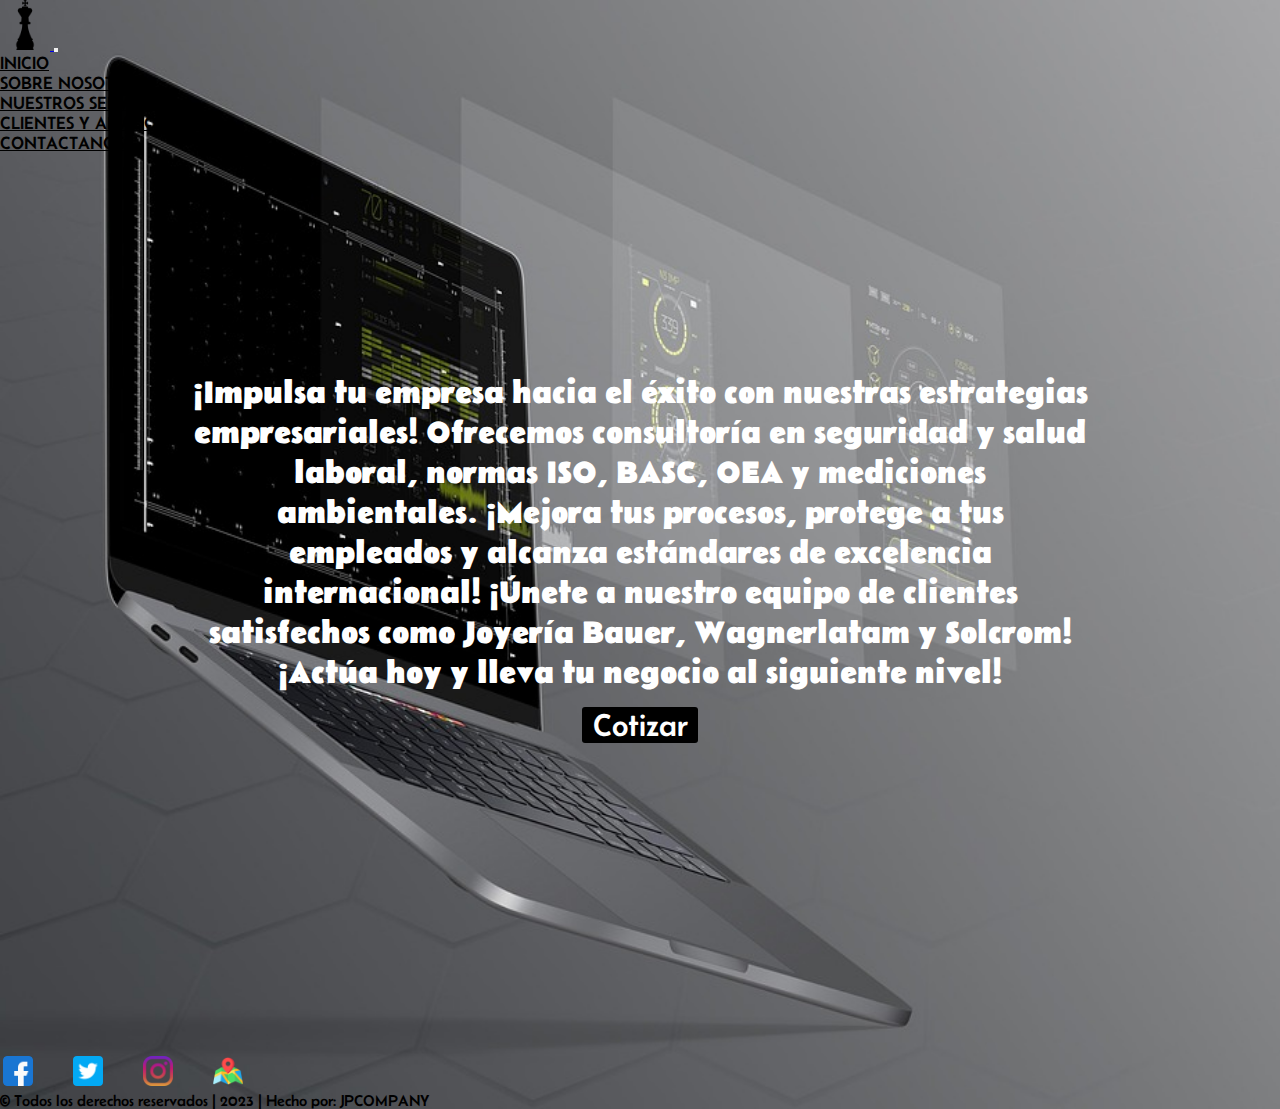
==== index.html @ c943d7b7 "maquetando con bootstrap nav y footer" ====
<!DOCTYPE html>
<html lang="en">

<head>
    <meta charset="UTF-8">
    <meta name="viewport" content="width=device-width, initial-scale=1.0">
    <title>Estrategia empresarial</title>
    <link rel="shortcut icon" href="img/favicon.png" type="image/x-icon">
    <!-- Style bootstrap -->
    <link href="https://cdn.jsdelivr.net/npm/bootstrap@5.3.1/dist/css/bootstrap.min.css" rel="stylesheet"
        integrity="sha384-4bw+/aepP/YC94hEpVNVgiZdgIC5+VKNBQNGCHeKRQN+PtmoHDEXuppvnDJzQIu9" crossorigin="anonymous">
    <!-- Style proyect -->
    <link rel="stylesheet" href="css/style.css">
    <style>
    </style>
</head>

<body class="container-fluid">
    <!-- Encabezado -->
    <header class="navbar navbar-expand-lg">
        <div class="container-fluid">
            <a class="navbar-brand" href="index.html">
                <img class="logo" src="img/favicon.png" alt="logo Empresa">
            </a>
            <button class="navbar-toggler" type="button" data-bs-toggle="collapse" data-bs-target="#navbarNav"
                aria-controls="navbarNav" aria-expanded="false" aria-label="Toggle navigation">
                <span class="navbar-toggler-icon"></span>
            </button>
            <nav class="collapse navbar-collapse" id="navbarNav">
                <ul class="navbar-nav ms-auto fuentes">
                    <li class="nav-item">
                        <a class="nav-link" aria-current="page" href="index.html">Inicio</a>
                    </li>
                    <li class="nav-item">
                        <a class="nav-link" href="pages/nosotros.html">Sobre nosotros</a>
                    </li>
                    <li class="nav-item">
                        <a class="nav-link" href="pages/portafolio.html">Nuestros servicios</a>
                    </li>
                    <li class="nav-item">
                        <a class="nav-link" href="pages/clientes.html">Clientes y aliados</a>
                    </li>
                    <li class="nav-item">
                        <a class="nav-link" href="pages/contacto.html">Contactanos</a>
                    </li>
                </ul>
            </nav>
        </div>
    </header>

    <!-- Contenido -->

    <main>
        <div class="encabezado">
            <h1>
                ¡Impulsa tu empresa hacia el éxito con nuestras estrategias empresariales! Ofrecemos consultoría en
                seguridad y salud laboral, normas ISO, BASC, OEA y mediciones ambientales. ¡Mejora tus procesos, protege
                a
                tus empleados y alcanza estándares de excelencia internacional! ¡Únete a nuestro equipo de clientes
                satisfechos como Joyería Bauer, Wagnerlatam y Solcrom! ¡Actúa hoy y lleva tu negocio al siguiente nivel!
            </h1>
            <a href="pages/contacto.html" class="accion">Cotizar</a>
        </div>
    </main>

    <!-- Pie de pagina -->
    <footer class="py-3 my-4">
        <ul class="nav justify-content-center pb-3 mb-3 redes">
            <a href="https://facebook.com"><img src="../img/facebook.png" alt="Facebook"></a>
            <a href="https://twitter.com"><img src="../img/twitter.png" alt="Twitter"></a>
            <a href="https://instagram.com"><img src="../img/instagran.png" alt="Instagram"></a>
            <a href="https://goo.gl/maps/91dKVRDJmDGEYQtCA"><img src="../img/mapa.png" alt="ubicacion"></a>
        </ul>
        <p class="text-center derechos">&copy; Todos los derechos reservados | 2023 | Hecho por: JPCOMPANY
        </p>
    </footer>

    <script src="https://cdn.jsdelivr.net/npm/bootstrap@5.3.1/dist/js/bootstrap.bundle.min.js"
        integrity="sha384-HwwvtgBNo3bZJJLYd8oVXjrBZt8cqVSpeBNS5n7C8IVInixGAoxmnlMuBnhbgrkm"
        crossorigin="anonymous"></script>
</body>

</html>
---- css/style.css ----
/* Ajustes por defecto */
@import url('https://fonts.googleapis.com/css2?family=Belanosima&display=swap');
* {
    margin: 0;
    padding: 0;
    font-family: 'Belanosima', sans-serif;
}

body {
    background: url(../img/fondo.jpg) no-repeat;
    background-size: cover;
} 

/* Barra de navegacion */
.fuentes {
    font-size: 18px;
    text-transform: uppercase;
}
 
.fuentes li a:hover {
    border-radius: 3px;
    color: #fff;
    background: black;
    transition: .5s;
} 

.fuentes a {
    color: black;
}

/* LOGO */

.logo {
    cursor: pointer;
    width: 50px;
    height: 50px;
}

/* Pie de pagina */

.redes img {
    padding: 3px;
    border-radius: 3px;
    margin-right: 30px;
    border-radius: 7px;
    width: 30px;
    height: 30px;
}

.redes img:hover {
    background: black;
    transition: .5s;
}

.derechos {
    color: black;
}

/* INDEX */

.encabezado {
    color: #fff;
    display: flex;
    justify-content: center;
    align-items: center;
    flex-direction: column;
    height: 100vh;
}

.encabezado h1 {
    font-size: 2rem;
    width: 70%;
    margin-top: -10vh;
    text-align: center;
}

.accion {
    background-color: black;
    font-size: 2em;
    text-decoration: none;
    border-radius: 3px;
    width: 9%;
    margin-top: 13px;
    text-align: center;
    color: #fff;
}

.accion:hover {
    background-color: #fff;
    color: black;
}

/* Responsive */
@media screen and (max-width: 768px) {
    .encabezado h1 {
        font-size: 2em;
        width: 90%;
        margin-right: 5%;
        margin-top: -5vh;
    }

    .accion {
        font-size: 1.5em;
        width: 30%;
        margin-top: 5%;
    }
}

@media screen and (max-width: 480px) {
    .encabezado h1 {
        font-size: 1.5em;
        width: 95%;
        margin-right: 5%;
        margin-top: -3vh;
    }

    .accion {
        font-size: 1em;
        width: 40%;
        margin-top: 5%;
    }
}


/* ******************************************************* */
/* NOSOTROS */

.equipo {
    display: flex;
    justify-content: center;
    align-items: center;
    flex-direction: column;
    font-size: x-large;
}

.equipo h1 {
    margin-top: 350px;
    line-height: 2;
}

/* PORTAFOLIO */
.portafolio {
    display: flex;
    justify-content: center;
    align-items: end;
    flex-direction: column;
    height: 100vh;
}

.cajas{
    justify-content: center;
    align-items: center;
    flex-direction: column;
    font-size: x-large;
    height: 100vh;
    width: 60%;
    margin-right: 120px;
    margin-top: 130px;
}

/* CLIENTES */

.clientes {
    display: flex;
    justify-content: center;
    align-items: end;
    flex-direction: column;
    font-size: x-large;
    height: 100vh;
}

.clientes div {
    display: flex;
    justify-content: center;
    align-items: center;
    flex-direction: column;
    font-size: x-large;
    height: 100vh;
    width: 60%;
    margin-right: 120px;
}

.clientes h1{
    line-height: 2;
}


.clientes h2{
    line-height: 2;
}
/* CONTACTO */
.form {
    display: flex;
    justify-content: center;
    align-items: center;
    flex-direction: column;
}

.form h1 {
    margin-top: 145px;
    margin-left: -33px;
    margin-bottom: 20px;
    font-size: 30px;
}

.form input {
    border-radius: 5%;
    font-size: x-large;
}

.form label {
    font-size: x-large;

}

#textArea {
    border-radius: 5%;
    font-size:x-large;
}

.form h4 {
    font-size:x-large;
}
.form div {
    font-size:x-large;
}
.form select {
    font-size:x-large;
    border-radius: 5px;
}

.button {
    color: #fff;
    background-color: black;
    font-size: large;
    width: 123px;
    height: 35px;
    margin-top: 25px;
    border-radius: 9px;
}
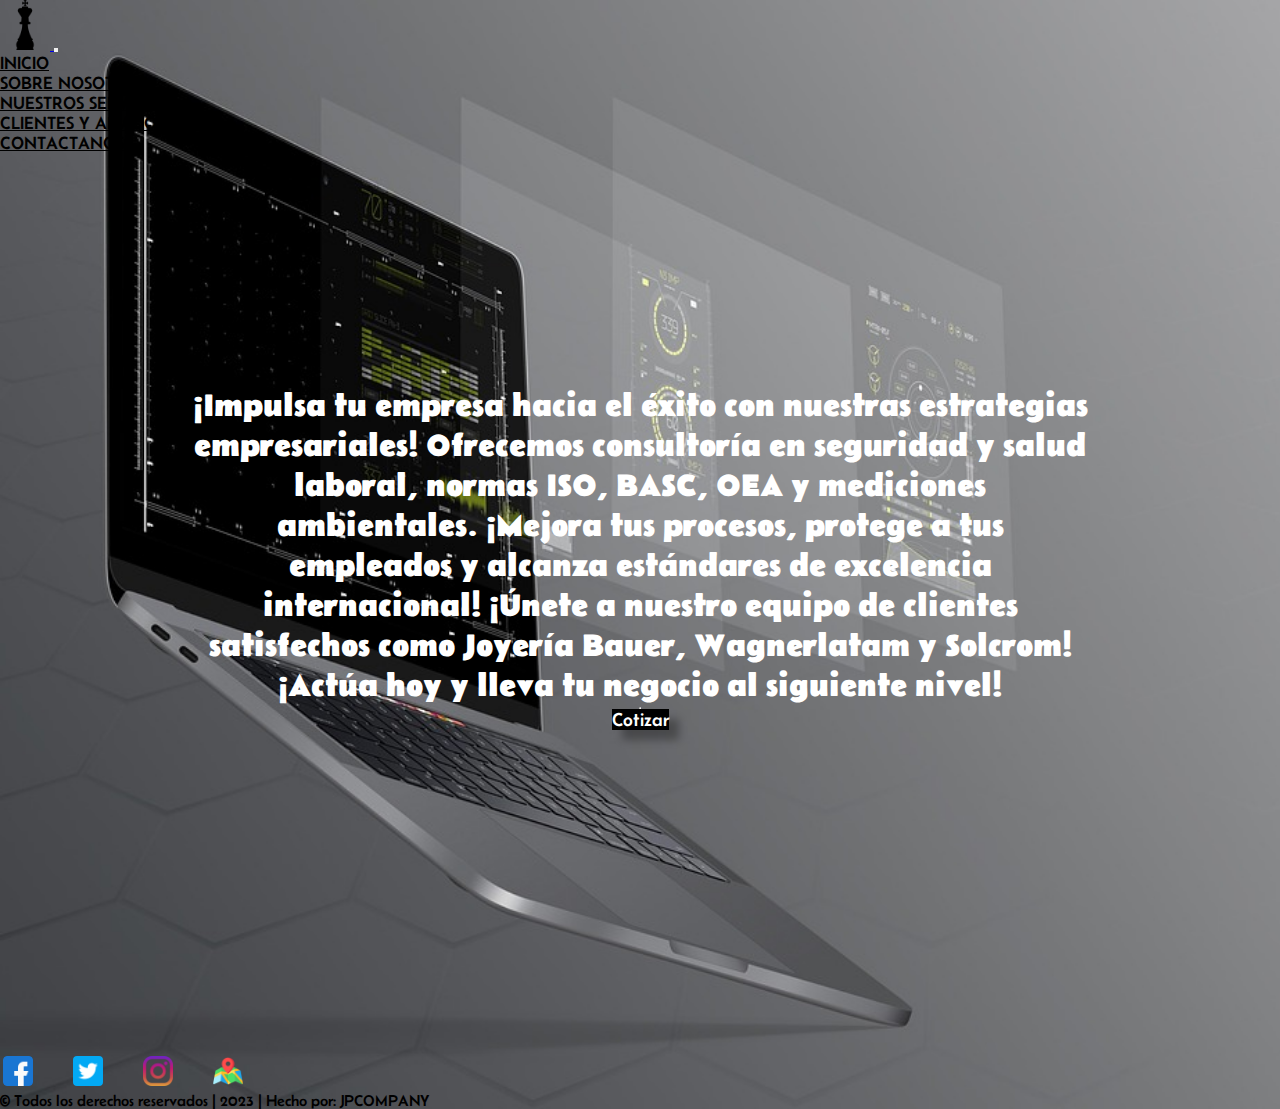
==== commit c8e47f77: "maquetando final index, nosotros y portafolio" ====
--- a/index.html
+++ b/index.html
@@ -17,8 +17,8 @@
 
 <body class="container-fluid">
     <!-- Encabezado -->
-    <header class="navbar navbar-expand-lg">
-        <div class="container-fluid">
+    <header class="navbar navbar-expand-lg navbar-light fixed-top py-3" id="mainNav">
+        <div class="container-fluid px-4 px-lg-5">
             <a class="navbar-brand" href="index.html">
                 <img class="logo" src="img/favicon.png" alt="logo Empresa">
             </a>
@@ -26,7 +26,7 @@
                 aria-controls="navbarNav" aria-expanded="false" aria-label="Toggle navigation">
                 <span class="navbar-toggler-icon"></span>
             </button>
-            <nav class="collapse navbar-collapse" id="navbarNav">
+            <nav class="collapse navbar-collapse navBar" id="navbarNav">
                 <ul class="navbar-nav ms-auto fuentes">
                     <li class="nav-item">
                         <a class="nav-link" aria-current="page" href="index.html">Inicio</a>
@@ -59,7 +59,9 @@
                 tus empleados y alcanza estándares de excelencia internacional! ¡Únete a nuestro equipo de clientes
                 satisfechos como Joyería Bauer, Wagnerlatam y Solcrom! ¡Actúa hoy y lleva tu negocio al siguiente nivel!
             </h1>
-            <a href="pages/contacto.html" class="accion">Cotizar</a>
+            <hr class="divider">
+            <a class="btn btn-xl accion" href="pages/contacto.html">Cotizar</a>
+            <!-- <a href="pages/contacto.html" class="accion">Cotizar</a> -->
         </div>
     </main>
 
@@ -78,6 +80,11 @@
     <script src="https://cdn.jsdelivr.net/npm/bootstrap@5.3.1/dist/js/bootstrap.bundle.min.js"
         integrity="sha384-HwwvtgBNo3bZJJLYd8oVXjrBZt8cqVSpeBNS5n7C8IVInixGAoxmnlMuBnhbgrkm"
         crossorigin="anonymous"></script>
+    <script>
+        window.addEventListener('scroll', function () {
+        document.body.classList.toggle('scrolled', window.scrollY > 0);
+    });
+    </script>
 </body>
 
 </html>--- a/css/style.css
+++ b/css/style.css
@@ -1,5 +1,7 @@
 /* Ajustes por defecto */
+@charset "UTF-8";
 @import url('https://fonts.googleapis.com/css2?family=Belanosima&display=swap');
+
 * {
     margin: 0;
     padding: 0;
@@ -9,25 +11,60 @@
 body {
     background: url(../img/fondo.jpg) no-repeat;
     background-size: cover;
-} 
+
+}
+
+@media (prefers-reduced-motion: no-preference) {
+    :root {
+        scroll-behavior: smooth;
+    }
+}
 
 /* Barra de navegacion */
+
+.navbar {
+    background-color: transparent; /* Cambia el color de fondo a tu preferencia */
+    transition: background-color 0.3s; /* Agregamos transición para una animación suave */
+}
+
+/* Estilo para el nav cuando se hace scroll */
+@media screen and (min-width: 300px) {
+    body.scrolled .navbar {
+        background-color: rgb(133, 133, 133); /* Cambia el color de fondo a tu preferencia */
+    }
+}
+
 .fuentes {
     font-size: 18px;
     text-transform: uppercase;
 }
- 
+
 .fuentes li a:hover {
     border-radius: 3px;
     color: #fff;
     background: black;
     transition: .5s;
-} 
+}
 
 .fuentes a {
     color: black;
 }
 
+@media screen and (max-width: 550px) {
+    .navBar {
+        gap: 1rem;
+        top: 0;
+        right: 0;
+        bottom: 0;
+        background-color: #1c1c1c;
+        border-radius: 7px;
+        padding: 2rem;
+        box-shadow: 0 0 0 100vmax rgba(0, 0, 0, .5);
+
+    }
+}
+
+  
 /* LOGO */
 
 .logo {
@@ -75,17 +112,15 @@
 }
 
 .accion {
+    box-shadow: 10px 10px 9px rgba(0, 0, 0, 0.3);
     background-color: black;
-    font-size: 2em;
+    font-size: 1.2em;
     text-decoration: none;
-    border-radius: 3px;
-    width: 9%;
-    margin-top: 13px;
-    text-align: center;
     color: #fff;
 }
 
 .accion:hover {
+    opacity: 80%;
     background-color: #fff;
     color: black;
 }
@@ -120,34 +155,54 @@
         margin-top: 5%;
     }
 }
-
-
 /* ******************************************************* */
 /* NOSOTROS */
+.about {
+    margin-top: 150px;
+    background-color: gray;
+    padding: 8rem 0;
+}
 
 .equipo {
-    display: flex;
-    justify-content: center;
-    align-items: center;
-    flex-direction: column;
-    font-size: x-large;
-}
-
-.equipo h1 {
-    margin-top: 350px;
-    line-height: 2;
-}
+    margin-bottom: 100px;
+    width: 40%;
+    color: #fff;
+}
+
+.equipo img {
+    border-radius: 6px;
+}
+
+/* ******************************************************* */
 
 /* PORTAFOLIO */
-.portafolio {
+
+.portafilio {
+    margin-top: 150px;
+    background-color: gray;
+    padding: 5rem 0;
+}
+
+ .name {
+    display: flex;
+    justify-content: center;
+    align-items: center;
+    flex-direction: column;
+} 
+
+/* CLIENTES */
+
+.clientes {
     display: flex;
     justify-content: center;
     align-items: end;
     flex-direction: column;
+    font-size: x-large;
     height: 100vh;
 }
 
-.cajas{
+.clientes div {
+    display: flex;
     justify-content: center;
     align-items: center;
     flex-direction: column;
@@ -155,39 +210,17 @@
     height: 100vh;
     width: 60%;
     margin-right: 120px;
-    margin-top: 130px;
-}
-
-/* CLIENTES */
-
-.clientes {
-    display: flex;
-    justify-content: center;
-    align-items: end;
-    flex-direction: column;
-    font-size: x-large;
-    height: 100vh;
-}
-
-.clientes div {
-    display: flex;
-    justify-content: center;
-    align-items: center;
-    flex-direction: column;
-    font-size: x-large;
-    height: 100vh;
-    width: 60%;
-    margin-right: 120px;
-}
-
-.clientes h1{
+}
+
+.clientes h1 {
     line-height: 2;
 }
 
 
-.clientes h2{
+.clientes h2 {
     line-height: 2;
 }
+
 /* CONTACTO */
 .form {
     display: flex;
@@ -215,17 +248,19 @@
 
 #textArea {
     border-radius: 5%;
-    font-size:x-large;
+    font-size: x-large;
 }
 
 .form h4 {
-    font-size:x-large;
-}
+    font-size: x-large;
+}
+
 .form div {
-    font-size:x-large;
-}
+    font-size: x-large;
+}
+
 .form select {
-    font-size:x-large;
+    font-size: x-large;
     border-radius: 5px;
 }
 
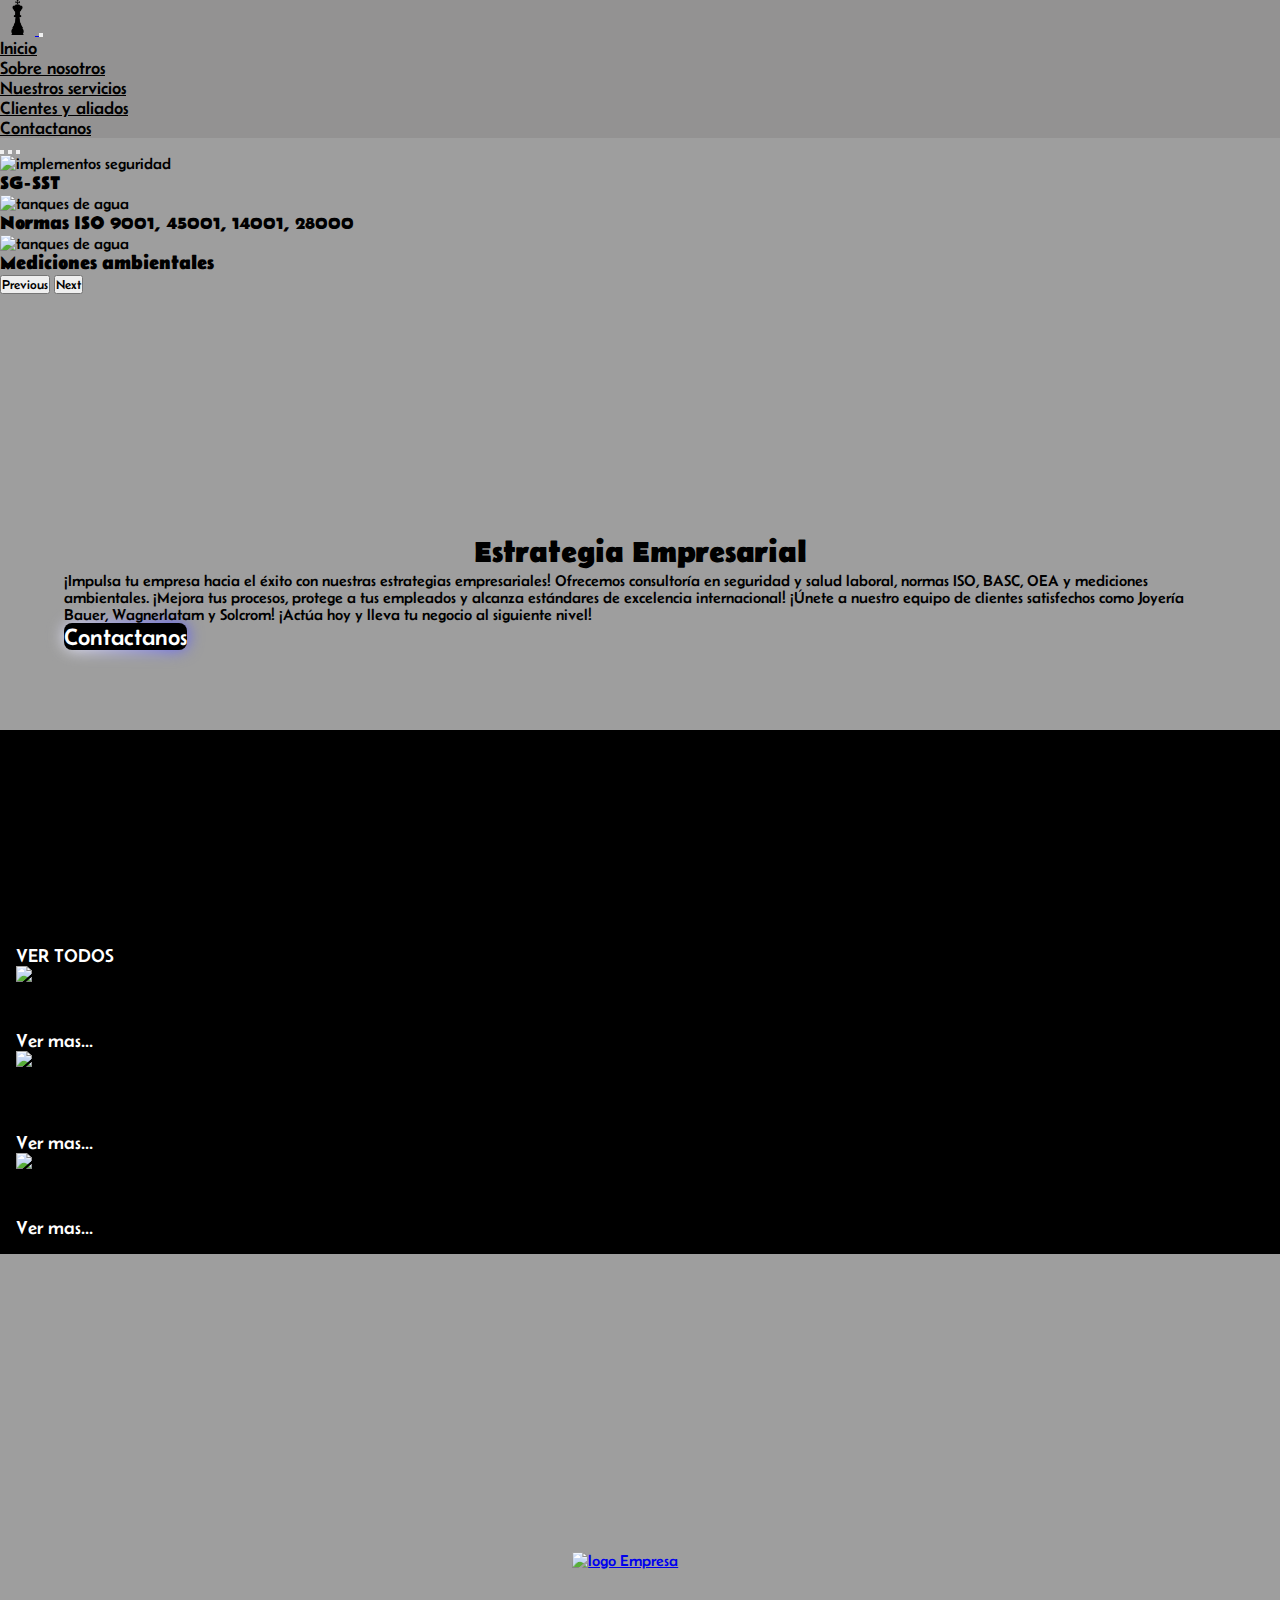
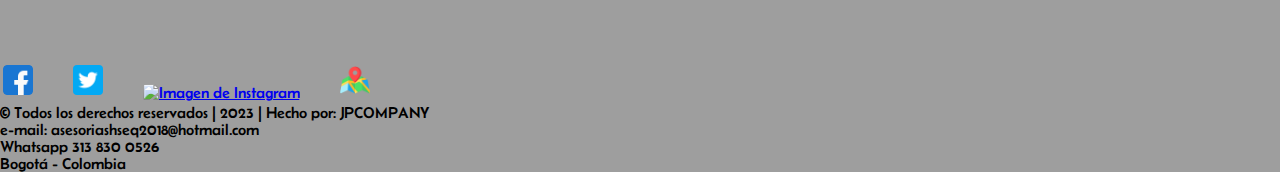
==== commit 94549ff5: "agregando SEO, mixin y include" ====
--- a/index.html
+++ b/index.html
@@ -2,88 +2,219 @@
 <html lang="en">
 
 <head>
-    <meta charset="UTF-8">
-    <meta name="viewport" content="width=device-width, initial-scale=1.0">
+    <meta charset="UTF-8" />
+    <meta name="viewport" content="width=device-width, initial-scale=1.0" />
+    <meta name="description"
+        content="Eleva tu empresa con Estrategia Empresarial: seguridad laboral, normas ISO, BASC, OEA y mediciones ambientales. Prioriza la salud y cumple estándares. Únete a clientes satisfechos. Consultoría SG-SST, certificación OEA y norma BASC." />
     <title>Estrategia empresarial</title>
-    <link rel="shortcut icon" href="img/favicon.png" type="image/x-icon">
+    <link rel="shortcut icon" href="img/favicon.png" type="image/x-icon" />
     <!-- Style bootstrap -->
     <link href="https://cdn.jsdelivr.net/npm/bootstrap@5.3.1/dist/css/bootstrap.min.css" rel="stylesheet"
-        integrity="sha384-4bw+/aepP/YC94hEpVNVgiZdgIC5+VKNBQNGCHeKRQN+PtmoHDEXuppvnDJzQIu9" crossorigin="anonymous">
+        integrity="sha384-4bw+/aepP/YC94hEpVNVgiZdgIC5+VKNBQNGCHeKRQN+PtmoHDEXuppvnDJzQIu9" crossorigin="anonymous" />
+    <!-- aos para animaciones-->
+    <link href="https://unpkg.com/aos@2.3.1/dist/aos.css" rel="stylesheet" />
     <!-- Style proyect -->
-    <link rel="stylesheet" href="css/style.css">
-    <style>
-    </style>
+    <link rel="stylesheet" href="css/style.css" />
+    <style></style>
 </head>
 
 <body class="container-fluid">
     <!-- Encabezado -->
-    <header class="navbar navbar-expand-lg navbar-light fixed-top py-3" id="mainNav">
-        <div class="container-fluid px-4 px-lg-5">
-            <a class="navbar-brand" href="index.html">
-                <img class="logo" src="img/favicon.png" alt="logo Empresa">
-            </a>
-            <button class="navbar-toggler" type="button" data-bs-toggle="collapse" data-bs-target="#navbarNav"
-                aria-controls="navbarNav" aria-expanded="false" aria-label="Toggle navigation">
-                <span class="navbar-toggler-icon"></span>
+    <section>
+        <header class="navbar fixed-top navbar-expand-lg navbar-light py-3" id="mainNav">
+            <div class="container-fluid px-4 px-lg-5">
+                <a class="navbar-brand" href="index.html">
+                    <img class="logo" src="img/favicon.png" alt="logo Empresa" />
+                </a>
+                <button class="navbar-toggler" type="button" data-bs-toggle="collapse" data-bs-target="#navbarNav"
+                    aria-controls="navbarNav" aria-expanded="false" aria-label="Toggle navigation">
+                    <span class="navbar-toggler-icon"></span>
+                </button>
+                <nav class="collapse navbar-collapse navBar" id="navbarNav">
+                    <ul class="navbar-nav mx-auto fuentes">
+                        <li class="nav-item">
+                            <a class="nav-link" aria-current="page" href="index.html">Inicio</a>
+                        </li>
+                        <li class="nav-item">
+                            <a class="nav-link" href="pages/nosotros.html">Sobre nosotros</a>
+                        </li>
+                        <li class="nav-item">
+                            <a class="nav-link" href="pages/portafolio.html">Nuestros servicios</a>
+                        </li>
+                        <li class="nav-item">
+                            <a class="nav-link" href="pages/clientes.html">Clientes y aliados</a>
+                        </li>
+                        <li class="nav-item">
+                            <a class="nav-link" href="pages/contacto.html">Contactanos</a>
+                        </li>
+                    </ul>
+                </nav>
+            </div>
+        </header>
+
+        <!-- Contenido -->
+        <div id="carouselExampleIndicators" class="carousel slide carrusel">
+            <div class="carousel-indicators">
+                <button type="button" data-bs-target="#carouselExampleIndicators" data-bs-slide-to="0" class="active"
+                    aria-current="true" aria-label="Slide 1"></button>
+                <button type="button" data-bs-target="#carouselExampleIndicators" data-bs-slide-to="1"
+                    aria-label="Slide 2"></button>
+                <button type="button" data-bs-target="#carouselExampleIndicators" data-bs-slide-to="2"
+                    aria-label="Slide 3"></button>
+            </div>
+            <div class="carousel-inner">
+                <div class="carousel-item active">
+                    <img src="img/carrusel1.png" class="d-block w-100" alt="implementos seguridad" />
+                    <div class="carousel-caption">
+                        <h3>SG-SST</h3>
+                    </div>
+                </div>
+                <div class="carousel-item">
+                    <img src="img/carrusel2.png" class="d-block w-100" alt="tanques de agua" />
+                    <div class="carousel-caption">
+                        <h3>Normas ISO 9001, 45001, 14001, 28000</h3>
+                    </div>
+                </div>
+                <div class="carousel-item">
+                    <img src="img/carrusel3.png" class="d-block w-100" alt="tanques de agua" />
+                    <div class="carousel-caption">
+                        <h3>Mediciones ambientales</h3>
+                    </div>
+                </div>
+            </div>
+            <button class="carousel-control-prev" type="button" data-bs-target="#carouselExampleIndicators"
+                data-bs-slide="prev">
+                <span class="carousel-control-prev-icon" aria-hidden="true"></span>
+                <span class="visually-hidden">Previous</span>
             </button>
-            <nav class="collapse navbar-collapse navBar" id="navbarNav">
-                <ul class="navbar-nav ms-auto fuentes">
-                    <li class="nav-item">
-                        <a class="nav-link" aria-current="page" href="index.html">Inicio</a>
-                    </li>
-                    <li class="nav-item">
-                        <a class="nav-link" href="pages/nosotros.html">Sobre nosotros</a>
-                    </li>
-                    <li class="nav-item">
-                        <a class="nav-link" href="pages/portafolio.html">Nuestros servicios</a>
-                    </li>
-                    <li class="nav-item">
-                        <a class="nav-link" href="pages/clientes.html">Clientes y aliados</a>
-                    </li>
-                    <li class="nav-item">
-                        <a class="nav-link" href="pages/contacto.html">Contactanos</a>
-                    </li>
-                </ul>
-            </nav>
-        </div>
-    </header>
-
-    <!-- Contenido -->
-
-    <main>
-        <div class="encabezado">
-            <h1>
-                ¡Impulsa tu empresa hacia el éxito con nuestras estrategias empresariales! Ofrecemos consultoría en
-                seguridad y salud laboral, normas ISO, BASC, OEA y mediciones ambientales. ¡Mejora tus procesos, protege
-                a
-                tus empleados y alcanza estándares de excelencia internacional! ¡Únete a nuestro equipo de clientes
-                satisfechos como Joyería Bauer, Wagnerlatam y Solcrom! ¡Actúa hoy y lleva tu negocio al siguiente nivel!
-            </h1>
-            <hr class="divider">
-            <a class="btn btn-xl accion" href="pages/contacto.html">Cotizar</a>
-            <!-- <a href="pages/contacto.html" class="accion">Cotizar</a> -->
+            <button class="carousel-control-next" type="button" data-bs-target="#carouselExampleIndicators"
+                data-bs-slide="next">
+                <span class="carousel-control-next-icon" aria-hidden="true"></span>
+                <span class="visually-hidden">Next</span>
+            </button>
+        </div>
+    </section>
+
+    <main class="container px-4 px-lg-5 encabezado">
+        <div class="row gx-4 gx-lg-5 justify-content-center">
+            <div class="col-lg-8 text-center">
+                <h1 class="text-black mt-0">Estrategia Empresarial</h1>
+                <p class="text-black mb-4">
+                    ¡Impulsa tu empresa hacia el éxito con nuestras estrategias
+                    empresariales! Ofrecemos consultoría en seguridad y salud laboral,
+                    normas ISO, BASC, OEA y mediciones ambientales. ¡Mejora tus
+                    procesos, protege a tus empleados y alcanza estándares de excelencia
+                    internacional! ¡Únete a nuestro equipo de clientes satisfechos como
+                    Joyería Bauer, Wagnerlatam y Solcrom! ¡Actúa hoy y lleva tu negocio
+                    al siguiente nivel!
+                </p>
+                <a class="btn btn-xl accionUno" href="pages/contacto.html">Contactanos</a>
+            </div>
         </div>
     </main>
+
+    <section>
+        <div class="card-group masServicios">
+            <div class="card cartaUno">
+                <div class="card-body text-center">
+                    <h1 class="fw-bold card-title">NUESTROS SERVICIOS</h1>
+                    <p class="card-text">
+                        "Mejora la seguridad y salud en tu trabajo. Protege a tu equipo,
+                        prevén lesiones y promueve el bienestar. ¡Prioriza la salud
+                        laboral hoy!"
+                    </p>
+                    <a href="pages/portafolio.html" class="btn botonServices">VER TODOS</a>
+                </div>
+            </div>
+            <div class="card">
+                <img class="card-img-top" src="img/casco.jpg" alt="Card image cap" />
+                <div class="card-body">
+                    <h2 class="card-title fw-bold">Consultoría en SG-SST</h2>
+                    <p class="card-text">
+                        La seguridad y salud en el trabajo busca prevenir enfermedades y
+                        lesiones laborales, proteger a los trabajadores y mejorar su
+                        bienestar físico, mental y social en todas las ocupaciones.
+                    </p>
+                    <a href="pages/portafolio.html" class="btn btn-sm botonServices">Ver mas...</a>
+                </div>
+            </div>
+            <div class="card">
+                <img class="card-img-top" src="img/contenedores.jpeg" alt="Card image cap" />
+                <div class="card-body">
+                    <h2 class="card-title fw-bold">Certificación OEA</h2>
+                    <p class="card-text">
+                        Obtén la certificación OEA, reconocimiento aduanero internacional.
+                        Ayudamos a empresas a garantizar seguridad en su cadena de
+                        suministro y cumplir requisitos de la Organización Mundial de
+                        Aduanas.
+                    </p>
+                    <a href="pages/portafolio.html" class="btn btn-sm botonServices">Ver mas...</a>
+                </div>
+            </div>
+            <div class="card">
+                <img class="card-img-top" src="img/normas.jpg" alt="Card image cap" />
+                <div class="card-body">
+                    <h2 class="card-title fw-bold">Norma BASC</h2>
+                    <p class="card-text">
+                        Colaboramos con empresas, aduanas y gobiernos para fortalecer la
+                        seguridad en la cadena de suministro y facilitar el comercio
+                        global.
+                    </p>
+                    <a href="pages/portafolio.html" class="btn btn-sm botonServices">Ver mas...</a>
+                </div>
+            </div>
+        </div>
+    </section>
+
+    <section class="cotizar" data-aos="fade-down">
+        <div class="position-relative overflow-hidden text-center">
+            <div class="overflow-hidden text-center">
+                <div class="col mx-auto my-5">
+                    <h1 class="text-white">
+                        "Cotiza y obtén una estimación en solo 5 minutos"
+                    </h1>
+                    <h2 class="text-white">
+                        "¡Da el primer paso hacia soluciones personalizadas para tu éxito
+                        empresarial!"
+                    </h2>
+                    <div class="d-flex gap-3 justify-content-center lead fw-normal">
+                        <a class="btn btn-xl accionDos" href="#">Cotizar</a>
+                    </div>
+                </div>
+            </div>
+        </div>
+    </section>
 
     <!-- Pie de pagina -->
     <footer class="py-3 my-4">
-        <ul class="nav justify-content-center pb-3 mb-3 redes">
-            <a href="https://facebook.com"><img src="../img/facebook.png" alt="Facebook"></a>
-            <a href="https://twitter.com"><img src="../img/twitter.png" alt="Twitter"></a>
-            <a href="https://instagram.com"><img src="../img/instagran.png" alt="Instagram"></a>
-            <a href="https://goo.gl/maps/91dKVRDJmDGEYQtCA"><img src="../img/mapa.png" alt="ubicacion"></a>
-        </ul>
-        <p class="text-center derechos">&copy; Todos los derechos reservados | 2023 | Hecho por: JPCOMPANY
+        <a href="index.html" class="logoDos" >
+            <img src="img/logo2.png" alt="logo Empresa" />
+        </a>
+        <div class="nav justify-content-center pb-3 mb-3 redes">
+            <a href="https://facebook.com"><img src="img/facebook.png" alt="Imagen de Facebook" /></a>
+            <a href="https://twitter.com"><img src="img/twitter.png" alt="Imagen deTwitter" /></a>
+            <a href="https://instagram.com"><img src="img/instagram.png" alt="Imagen de Instagram" /></a>
+            <a href="https://goo.gl/maps/91dKVRDJmDGEYQtCA"><img src="img/mapa.png" alt="Imagen de ubicacion" /></a>
+        </div>
+        <p class="text-center derechos">
+            &copy; Todos los derechos reservados | 2023 | Hecho por: JPCOMPANY
         </p>
+        <p class="text-center derechos">e-mail: asesoriashseq2018@hotmail.com</p>
+        <p class="text-center derechos">Whatsapp 313 830 0526</p>
+        <p class="text-center derechos">Bogotá - Colombia</p>
     </footer>
 
     <script src="https://cdn.jsdelivr.net/npm/bootstrap@5.3.1/dist/js/bootstrap.bundle.min.js"
         integrity="sha384-HwwvtgBNo3bZJJLYd8oVXjrBZt8cqVSpeBNS5n7C8IVInixGAoxmnlMuBnhbgrkm"
         crossorigin="anonymous"></script>
+    <script src="https://unpkg.com/aos@2.3.1/dist/aos.js"></script>
     <script>
-        window.addEventListener('scroll', function () {
-        document.body.classList.toggle('scrolled', window.scrollY > 0);
-    });
+        AOS.init();
+    </script>
+    <script>
+        window.addEventListener("scroll", function () {
+            document.body.classList.toggle("scrolled", window.scrollY > 0);
+        });
     </script>
 </body>
 
--- a/css/style.css
+++ b/css/style.css
@@ -1,275 +1,369 @@
-/* Ajustes por defecto */
-@charset "UTF-8";
-@import url('https://fonts.googleapis.com/css2?family=Belanosima&display=swap');
-
+@import url("https://fonts.googleapis.com/css2?family=Belanosima&display=swap");
 * {
-    margin: 0;
-    padding: 0;
-    font-family: 'Belanosima', sans-serif;
+  margin: 0;
+  padding: 0;
+  font-family: "Belanosima", sans-serif;
+}
+
+.container-fluid {
+  border: none;
+  padding: 0;
+  margin: 0;
 }
 
 body {
-    background: url(../img/fondo.jpg) no-repeat;
-    background-size: cover;
-
-}
-
-@media (prefers-reduced-motion: no-preference) {
-    :root {
-        scroll-behavior: smooth;
-    }
-}
-
-/* Barra de navegacion */
+  background-color: rgba(126, 125, 125, 0.75);
+}
 
 .navbar {
-    background-color: transparent; /* Cambia el color de fondo a tu preferencia */
-    transition: background-color 0.3s; /* Agregamos transición para una animación suave */
-}
-
-/* Estilo para el nav cuando se hace scroll */
-@media screen and (min-width: 300px) {
-    body.scrolled .navbar {
-        background-color: rgb(133, 133, 133); /* Cambia el color de fondo a tu preferencia */
-    }
-}
-
+  background-color: rgba(143, 142, 142, 0.75);
+  transition: background-color 0.3s;
+}
+
+/*Media para estilizar la barra cuando se hace scroll down*/
+@media screen and (min-width: 50px) {
+  body.scrolled .navbar {
+    background-color: gray;
+  }
+}
 .fuentes {
-    font-size: 18px;
-    text-transform: uppercase;
-}
-
+  font-size: 18px;
+}
 .fuentes li a:hover {
-    border-radius: 3px;
+  border-radius: 3px;
+  color: #fff;
+  background: black;
+}
+.fuentes a {
+  color: black;
+  transition: all 0.5s;
+}
+
+/*Media para estilizar el menu hamburguesa*/
+@media screen and (max-width: 550px) {
+  .navBar {
+    gap: 1rem;
+    top: 0;
+    right: 0;
+    bottom: 0;
+    background-color: gray;
+    border-radius: 7px;
+    padding: 2rem;
+  }
+  .navBar a {
+    color: black;
+  }
+}
+/*Estilizacion logos*/
+.logo {
+  cursor: pointer;
+  width: 35px;
+  height: 35px;
+}
+
+.logoDos {
+  cursor: pointer;
+  display: flex;
+  justify-content: center;
+  align-items: center;
+}
+.logoDos img {
+  cursor: pointer;
+  width: 110px;
+  height: 110px;
+  margin-left: -1.6rem;
+}
+
+/*Estilizacion logos de redes*/
+.redes img {
+  padding: 3px;
+  border-radius: 3px;
+  margin-right: 30px;
+  border-radius: 7px;
+  width: 30px;
+  height: 30px;
+}
+.redes img:hover {
+  background: white;
+  height: 40px;
+  width: 40px;
+  transition: all 0.2s;
+}
+
+.derechos {
+  color: black;
+}
+
+.about {
+  margin-top: 80px;
+  background-color: gray;
+  padding: 8rem;
+}
+
+.encabezado {
+  margin-top: 2rem;
+  padding: 4rem;
+}
+
+/*Perzonalizacion para los a*/
+.accionUno, .accionDos {
+  background-color: black;
+  border: none;
+  font-size: 1.2em;
+  text-decoration: none;
+  color: #fff;
+  font-size: 24px;
+  position: relative;
+  border-radius: 8px;
+}
+.accionUno:hover, .accionDos:hover {
+  opacity: 80%;
+  background-color: white;
+  color: black;
+  z-index: 1;
+}
+
+.accionUno::before, .accionDos::before {
+  content: "";
+  position: absolute;
+  top: 0;
+  left: 0;
+  z-index: -1;
+  width: 100%;
+  height: 100%;
+  background: linear-gradient(45deg, white, blue, white, white, blue, white);
+  background-size: 800%;
+  border-radius: 10px;
+  filter: blur(8px);
+  animation: glowing 20s linear infinite;
+}
+
+@keyframes glowing {
+  0% {
+    background-position: 0 0;
+  }
+  50% {
+    background-position: 400% 0;
+  }
+  100% {
+    background-position: 0 0;
+  }
+}
+/*ESTEND del boton numero 1*/
+.accionDos {
+  font-size: 20px;
+}
+
+/*banner final de modulo cotizacion en desarrollo*/
+.cotizar {
+  background: linear-gradient(rgba(5, 7, 12, 0.4), rgba(5, 7, 12, 0.4)), url(../img/carrusel2.png) no-repeat;
+  background-size: cover;
+  padding: 2rem;
+}
+
+.masServicios {
+  margin-top: 1rem;
+  background-color: black;
+  padding: 1rem;
+}
+.masServicios .cartaUno h2 {
+  margin-top: 100px;
+}
+.masServicios .botonServices {
+  background-color: black;
+  font-size: 1.2em;
+  text-decoration: none;
+  color: #fff;
+}
+.masServicios .botonServices:hover {
+  background-color: gray;
+  color: black;
+}
+
+/*Animacion flecha carrusel*/
+.carrusel {
+  transition: all 1s;
+}
+.carrusel span:hover {
+  height: 60px;
+  width: 60px;
+}
+.carrusel img {
+  max-width: 100%;
+  height: auto;
+}
+
+@media (max-width: 768px) {
+  .carrusel {
+    margin-top: 77px;
+  }
+  .carrusel img {
+    height: 180px;
+  }
+}
+.nosotros {
+  background: linear-gradient(rgba(5, 7, 12, 0.75), rgba(5, 7, 12, 0.75)), url(../img/equipo.jpg) no-repeat;
+  background-size: cover;
+  padding: 2rem;
+}
+
+.contenido {
+  margin-top: 1.5rem;
+}
+
+.parrafo {
+  margin-top: 150px;
+  margin-bottom: 150px;
+}
+
+/*Estilo para los mienbros del equipo*/
+.equipo {
+  border-radius: 9px;
+  margin-top: -6rem;
+}
+.equipo h3 {
+  margin-top: 100px;
+}
+
+.team-member {
+  margin-bottom: 3rem;
+  text-align: center;
+}
+.team-member img {
+  width: 14rem;
+  height: 14rem;
+  border: 0.5rem solid rgba(255, 255, 255, 0.1);
+}
+.team-member h4,
+.team-member .h4 {
+  margin-top: 1.5rem;
+  margin-bottom: 0;
+}
+
+.portafilio {
+  margin-top: 80px;
+  background-color: gray;
+  padding: 4rem 0;
+}
+.portafilio .name {
+  display: flex;
+  justify-content: center;
+  align-items: center;
+  flex-direction: column;
+}
+.portafilio .name img {
+  width: 60%;
+  border-radius: 6px;
+}
+
+.aliados {
+  background: linear-gradient(rgba(94, 93, 93, 0.35), rgba(255, 255, 255, 0.35)), url(../img/casco.jpg) no-repeat;
+  background-size: cover;
+  padding: 2rem;
+}
+
+.clientes {
+  color: black;
+}
+.clientes h1 {
+  margin-top: 40px;
+}
+.clientes a {
+  background-color: gray;
+  color: black;
+}
+.clientes a:hover {
+  background-color: black;
+  color: #fff;
+}
+.clientes .imagen-cliente {
+  width: 200px;
+  height: 200px;
+  display: block;
+  margin: 0 auto;
+  max-width: 100%;
+  border-radius: 20px;
+}
+
+.Contacto {
+  background: url(../img/casco.jpg) no-repeat;
+  background-size: cover;
+  padding: 2rem;
+}
+
+h1 {
+  color: black;
+  margin-top: 145px;
+  text-align: center;
+  font-size: 30px;
+}
+
+form {
+  width: 100%;
+  background-color: gray;
+  border-radius: 6px;
+  padding: 40px;
+  text-decoration: none;
+}
+form .form {
+  justify-content: center;
+  align-items: center;
+  flex-direction: column;
+}
+form .terminos {
+  margin-top: 80px;
+  background-color: gray;
+  padding: 5rem 0;
+}
+form .checkTerminos a {
+  text-decoration: none;
+  color: black;
+}
+form .boton {
+  background-color: black;
+  color: white;
+}
+form .boton:hover {
+  background-color: white;
+  color: black;
+}
+@media screen and (max-width: 1024px) {
+  form form {
+    width: 60%;
+    justify-content: center;
+  }
+}
+@media screen and (max-width: 768px) {
+  form .contacto h1 {
     color: #fff;
-    background: black;
-    transition: .5s;
-}
-
-.fuentes a {
-    color: black;
-}
-
-@media screen and (max-width: 550px) {
-    .navBar {
-        gap: 1rem;
-        top: 0;
-        right: 0;
-        bottom: 0;
-        background-color: #1c1c1c;
-        border-radius: 7px;
-        padding: 2rem;
-        box-shadow: 0 0 0 100vmax rgba(0, 0, 0, .5);
-
-    }
-}
-
-  
-/* LOGO */
-
-.logo {
-    cursor: pointer;
-    width: 50px;
-    height: 50px;
-}
-
-/* Pie de pagina */
-
-.redes img {
-    padding: 3px;
-    border-radius: 3px;
-    margin-right: 30px;
-    border-radius: 7px;
-    width: 30px;
-    height: 30px;
-}
-
-.redes img:hover {
-    background: black;
-    transition: .5s;
-}
-
-.derechos {
-    color: black;
-}
-
-/* INDEX */
-
-.encabezado {
+    font-size: 2em;
+    text-align: center;
+    margin-top: 7rem;
+  }
+}
+@media screen and (max-width: 480px) {
+  form .contacto h1 {
     color: #fff;
-    display: flex;
-    justify-content: center;
-    align-items: center;
-    flex-direction: column;
-    height: 100vh;
-}
-
-.encabezado h1 {
-    font-size: 2rem;
-    width: 70%;
-    margin-top: -10vh;
+    font-size: 1.5em;
     text-align: center;
-}
-
-.accion {
-    box-shadow: 10px 10px 9px rgba(0, 0, 0, 0.3);
-    background-color: black;
-    font-size: 1.2em;
-    text-decoration: none;
-    color: #fff;
-}
-
-.accion:hover {
-    opacity: 80%;
-    background-color: #fff;
-    color: black;
-}
-
-/* Responsive */
-@media screen and (max-width: 768px) {
-    .encabezado h1 {
-        font-size: 2em;
-        width: 90%;
-        margin-right: 5%;
-        margin-top: -5vh;
-    }
-
-    .accion {
-        font-size: 1.5em;
-        width: 30%;
-        margin-top: 5%;
-    }
-}
-
-@media screen and (max-width: 480px) {
-    .encabezado h1 {
-        font-size: 1.5em;
-        width: 95%;
-        margin-right: 5%;
-        margin-top: -3vh;
-    }
-
-    .accion {
-        font-size: 1em;
-        width: 40%;
-        margin-top: 5%;
-    }
-}
-/* ******************************************************* */
-/* NOSOTROS */
-.about {
-    margin-top: 150px;
-    background-color: gray;
-    padding: 8rem 0;
-}
-
-.equipo {
-    margin-bottom: 100px;
-    width: 40%;
-    color: #fff;
-}
-
-.equipo img {
-    border-radius: 6px;
-}
-
-/* ******************************************************* */
-
-/* PORTAFOLIO */
-
-.portafilio {
-    margin-top: 150px;
-    background-color: gray;
-    padding: 5rem 0;
-}
-
- .name {
-    display: flex;
-    justify-content: center;
-    align-items: center;
-    flex-direction: column;
-} 
-
-/* CLIENTES */
-
-.clientes {
-    display: flex;
-    justify-content: center;
-    align-items: end;
-    flex-direction: column;
-    font-size: x-large;
-    height: 100vh;
-}
-
-.clientes div {
-    display: flex;
-    justify-content: center;
-    align-items: center;
-    flex-direction: column;
-    font-size: x-large;
-    height: 100vh;
-    width: 60%;
-    margin-right: 120px;
-}
-
-.clientes h1 {
-    line-height: 2;
-}
-
-
-.clientes h2 {
-    line-height: 2;
-}
-
-/* CONTACTO */
-.form {
-    display: flex;
-    justify-content: center;
-    align-items: center;
-    flex-direction: column;
-}
-
-.form h1 {
-    margin-top: 145px;
-    margin-left: -33px;
-    margin-bottom: 20px;
-    font-size: 30px;
-}
-
-.form input {
-    border-radius: 5%;
-    font-size: x-large;
-}
-
-.form label {
-    font-size: x-large;
-
-}
-
-#textArea {
-    border-radius: 5%;
-    font-size: x-large;
-}
-
-.form h4 {
-    font-size: x-large;
-}
-
-.form div {
-    font-size: x-large;
-}
-
-.form select {
-    font-size: x-large;
-    border-radius: 5px;
-}
-
-.button {
-    color: #fff;
-    background-color: black;
-    font-size: large;
-    width: 123px;
-    height: 35px;
-    margin-top: 25px;
-    border-radius: 9px;
-}+    margin-top: 7rem;
+  }
+}
+
+@media (min-width: 992px) {
+  .contacto form {
+    max-width: 50%;
+    margin: 0 auto;
+  }
+}
+@media (max-width: 992px) {
+  .contacto form {
+    max-width: 95%;
+    margin: 0 auto;
+  }
+}
+.terminos {
+  margin-top: 6rem;
+}
+
+/*# sourceMappingURL=style.css.map */
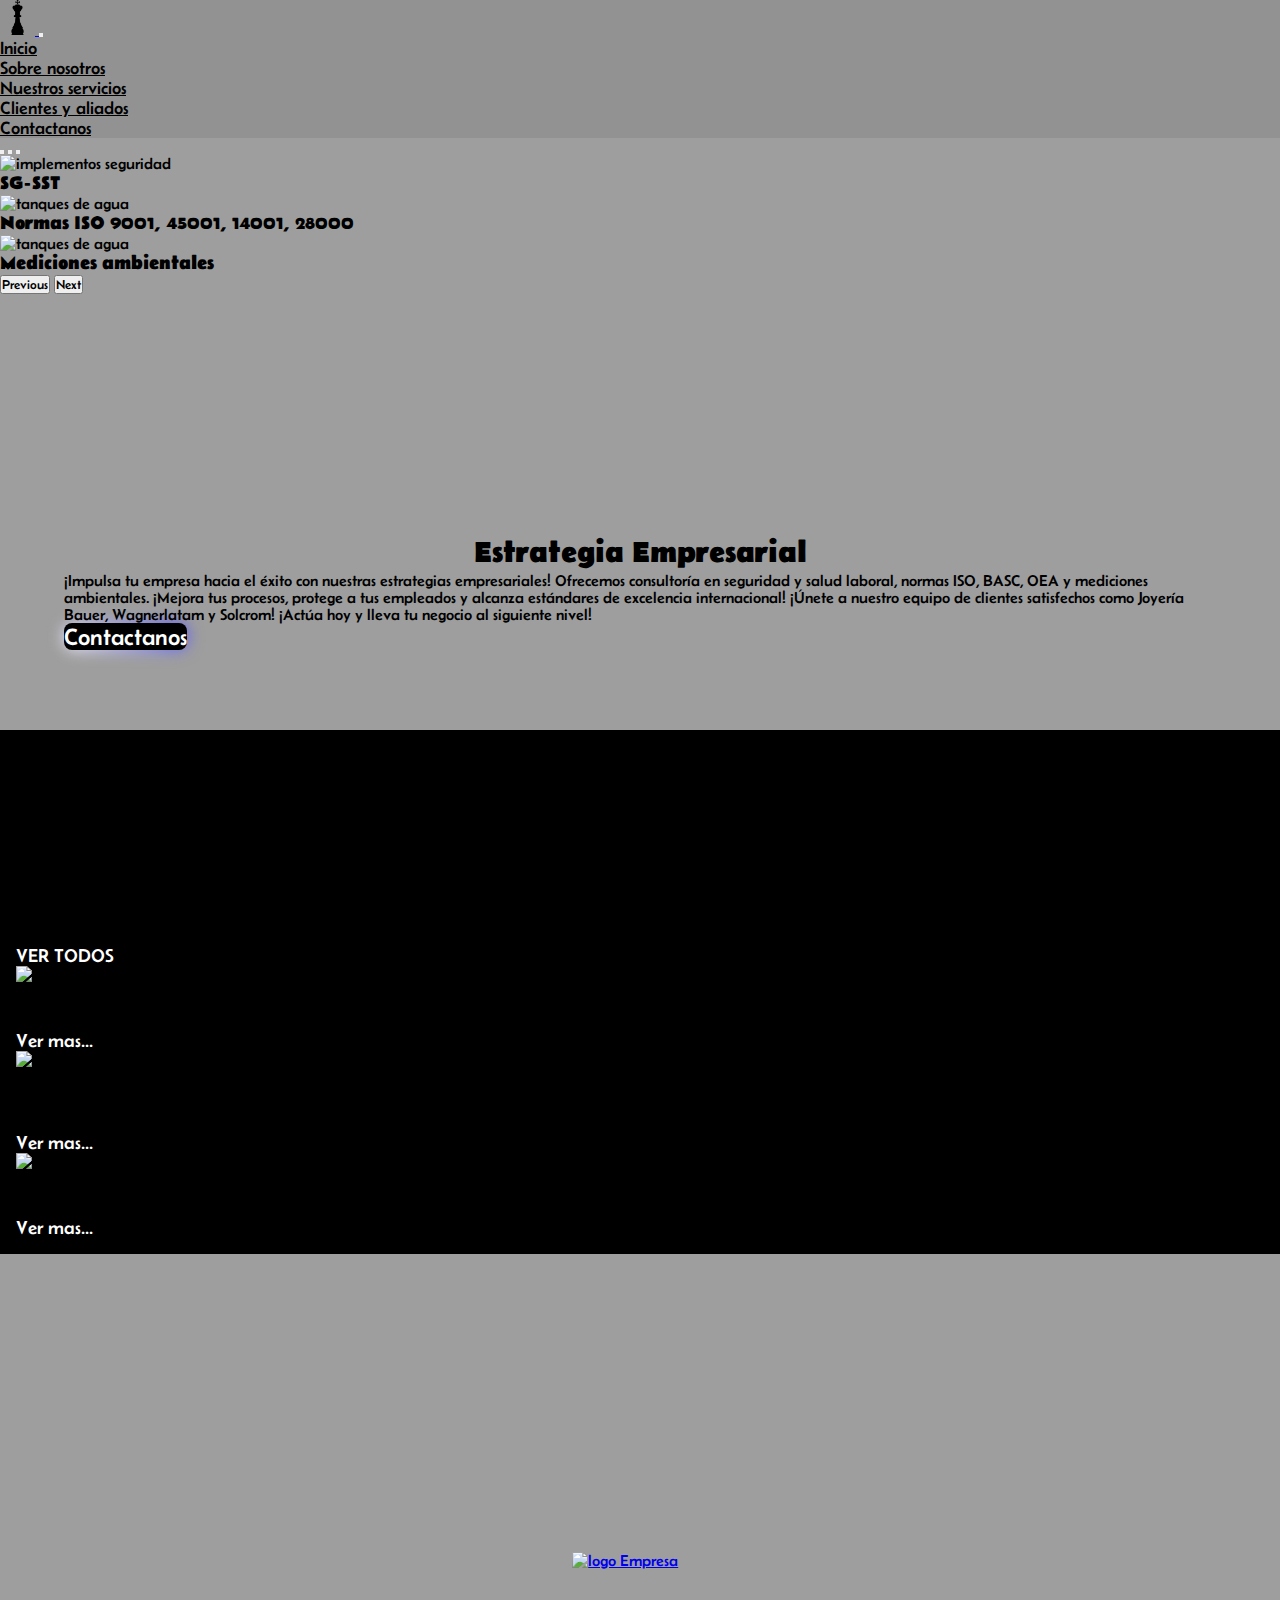
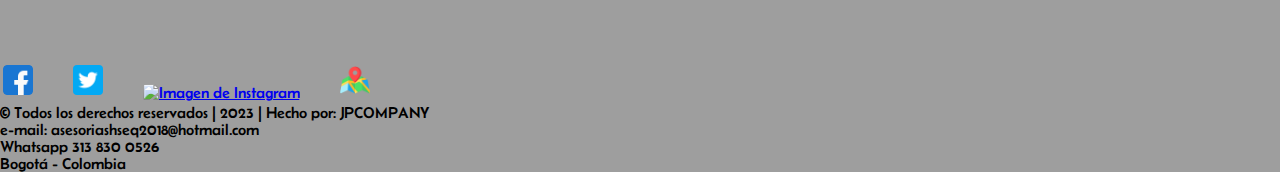
==== commit 9b0e83d9: "arreglando los alt" ====
--- a/index.html
+++ b/index.html
@@ -1,5 +1,5 @@
 <!DOCTYPE html>
-<html lang="en">
+<html lang="es">
 
 <head>
     <meta charset="UTF-8" />
@@ -127,7 +127,7 @@
                 </div>
             </div>
             <div class="card">
-                <img class="card-img-top" src="img/casco.jpg" alt="Card image cap" />
+                <img class="card-img-top" src="img/casco.jpg" alt="casco con gafas" />
                 <div class="card-body">
                     <h2 class="card-title fw-bold">Consultoría en SG-SST</h2>
                     <p class="card-text">
@@ -139,7 +139,7 @@
                 </div>
             </div>
             <div class="card">
-                <img class="card-img-top" src="img/contenedores.jpeg" alt="Card image cap" />
+                <img class="card-img-top" src="img/contenedores.jpeg" alt="puerto de contenedores" />
                 <div class="card-body">
                     <h2 class="card-title fw-bold">Certificación OEA</h2>
                     <p class="card-text">
@@ -152,7 +152,7 @@
                 </div>
             </div>
             <div class="card">
-                <img class="card-img-top" src="img/normas.jpg" alt="Card image cap" />
+                <img class="card-img-top" src="img/normas.jpg" alt="cliclo de la norma BASC" />
                 <div class="card-body">
                     <h2 class="card-title fw-bold">Norma BASC</h2>
                     <p class="card-text">
@@ -187,12 +187,12 @@
 
     <!-- Pie de pagina -->
     <footer class="py-3 my-4">
-        <a href="index.html" class="logoDos" >
+        <a href="index.html" class="logoDos">
             <img src="img/logo2.png" alt="logo Empresa" />
         </a>
         <div class="nav justify-content-center pb-3 mb-3 redes">
             <a href="https://facebook.com"><img src="img/facebook.png" alt="Imagen de Facebook" /></a>
-            <a href="https://twitter.com"><img src="img/twitter.png" alt="Imagen deTwitter" /></a>
+            <a href="https://twitter.com"><img src="img/twitter.png" alt="Imagen de Twitter" /></a>
             <a href="https://instagram.com"><img src="img/instagram.png" alt="Imagen de Instagram" /></a>
             <a href="https://goo.gl/maps/91dKVRDJmDGEYQtCA"><img src="img/mapa.png" alt="Imagen de ubicacion" /></a>
         </div>
